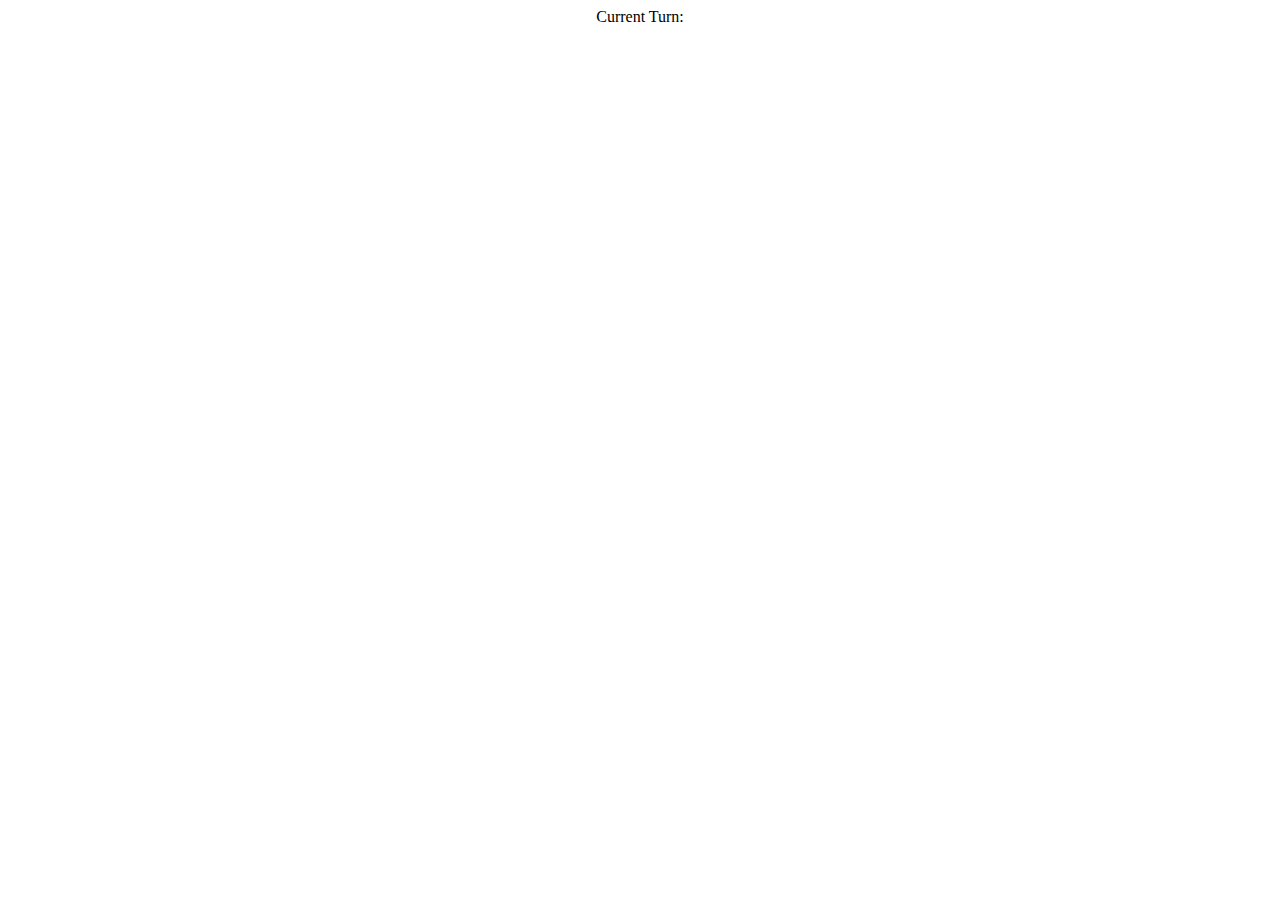
==== Quarto.html @ 858f4a82 "Create Quarto.html" ====
<!DOCTYPE html>
<html lang="en">

<head>
    <meta charset="UTF-8">
    <title>Quarto</title>

    <link rel="stylesheet" href="quarto-style.css">

</head>

<body>
    <center>Current Turn:
        <div id="current-turn"></div>
    </center>

    
</body>

</html>
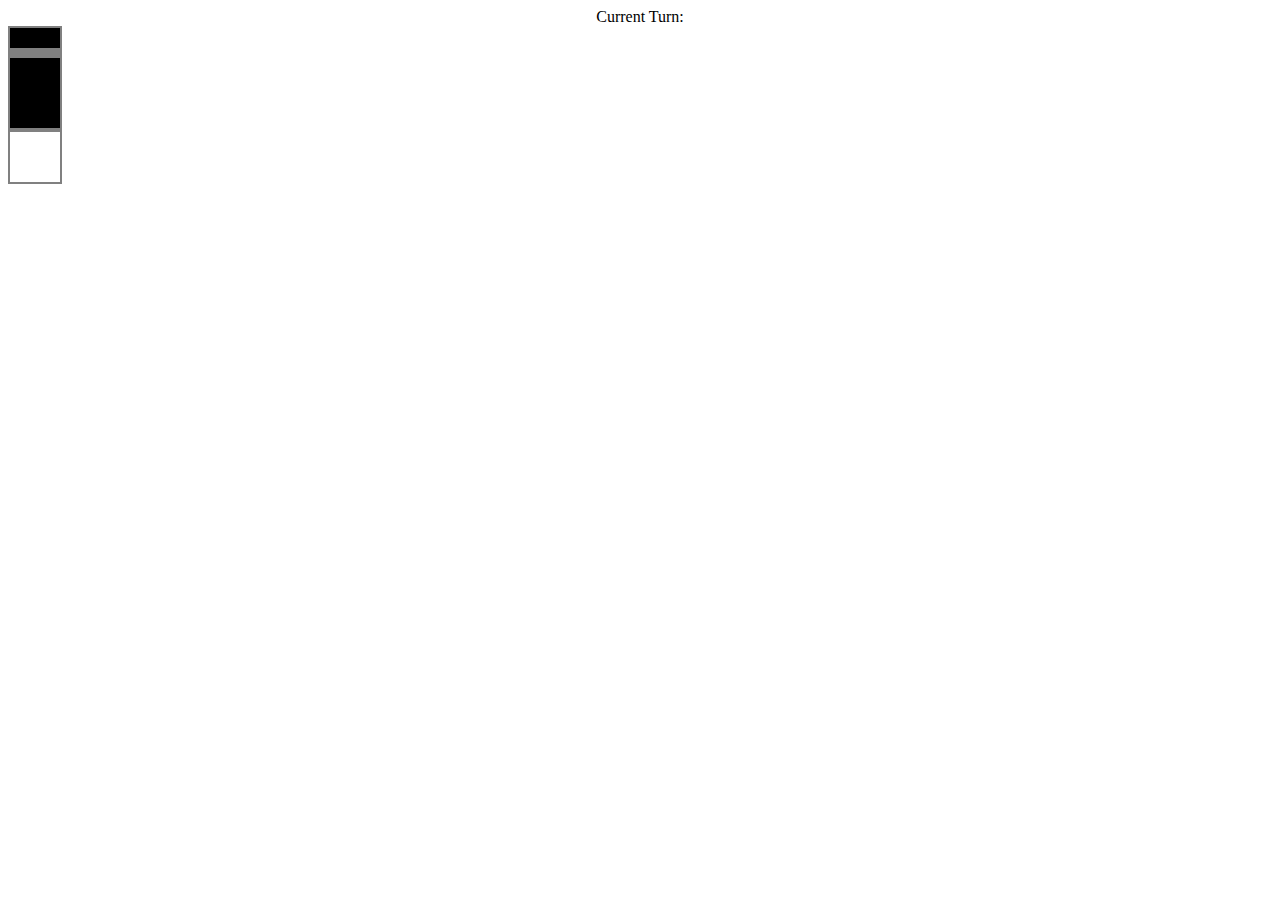
==== commit fa8d5928: "Update Quarto.html" ====
--- a/Quarto.html
+++ b/Quarto.html
@@ -14,6 +14,13 @@
         <div id="current-turn"></div>
     </center>
 
+    <div class="piece black tall square striped">
+        <div class="stripe"></div>
+    </div>
+    
+    <div class="piece white short round unstriped">
+        <div class="stripe"></div>
+    </div>
     
 </body>
 
--- a/quarto-style.css
+++ b/quarto-style.css
@@ -0,0 +1,28 @@
+.piece{
+  width:50px;
+  border: gray 2px solid;
+  background: white;
+  height: 50px;  
+}
+.black{
+  background: black;
+}
+.tall{
+  height: 100px;
+}
+.rounded{
+  border-radius: 25px;
+}
+.stripe{
+  display: none;
+  background: gray;
+  height: 10px;
+  position: relative;
+  top: 20px;
+}
+.tall.striped > stripe{  
+  top: 40px;
+}
+.striped > .stripe{
+  display: block;
+}
